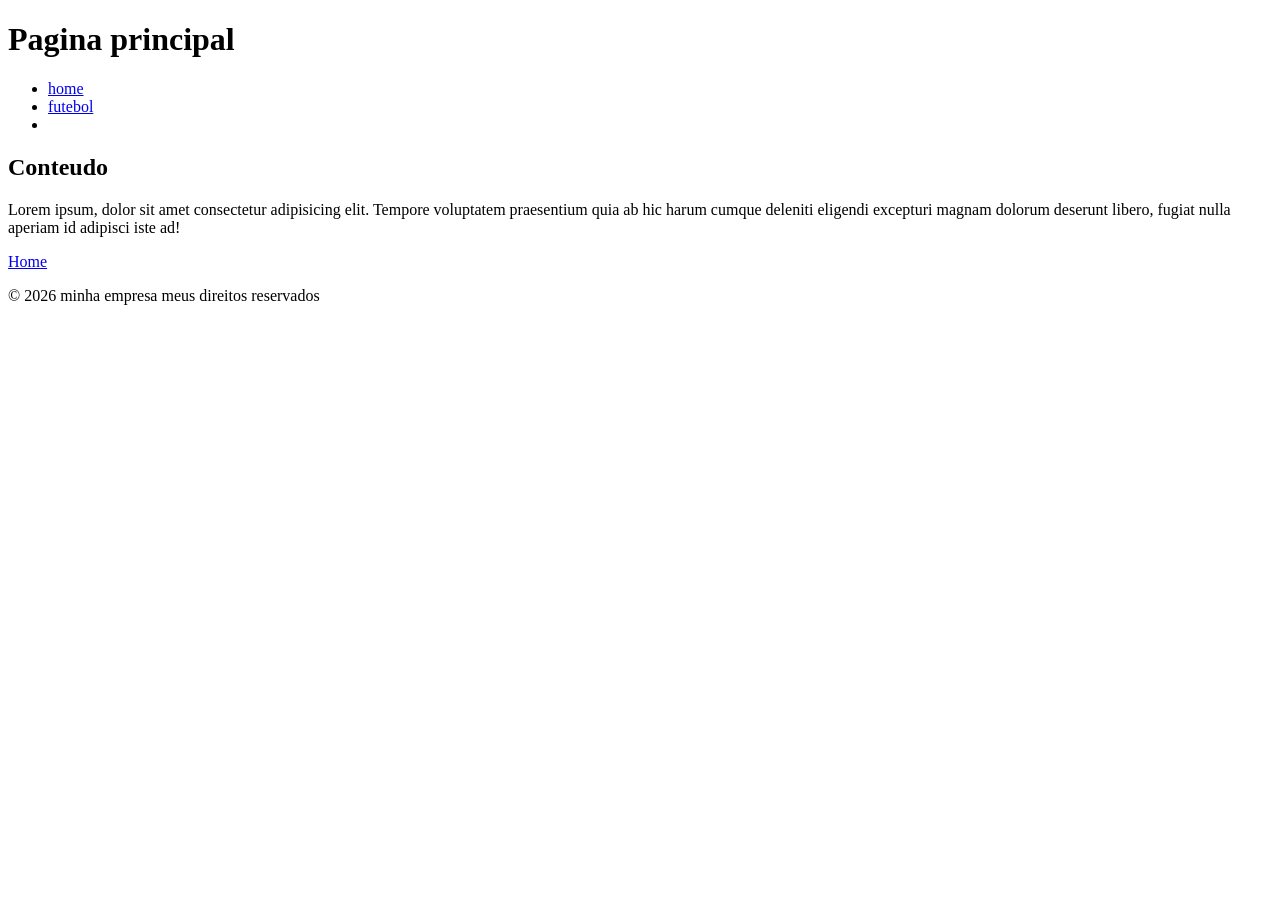
==== paginas/basquete.html @ e199c399 "refatoração do projeto de esportes em novas paginas" ====
<!DOCTYPE html>
<html lang="pt-br">

<head>
    <meta charset="UTF-8">
    <meta name="viewport" content="width=device-width, initial-scale=1.0">
    <title>pagina página interna</title>
</head>

<body>

    <header>

        <h1>Pagina principal</h1>

        <!--BARRA DE NAVEGAÇÃO-->
        <nav>
            <ul>
                <li><a href="./index.html">home</a></li>
                <li><a href="./futebol.html">futebol</a></li>
                <li><a href="#"></a></li>
            </ul>
        </nav>

    </header>
    <main>
        <section>
            <h2>Conteudo</h2>
            <p>Lorem ipsum, dolor sit amet consectetur adipisicing elit. Tempore voluptatem praesentium quia ab hic harum cumque deleniti eligendi excepturi magnam dolorum deserunt libero, fugiat nulla aperiam id adipisci iste ad!</p>
            <!-- os 2 ".." funcionam para voltar uma pasta igual o
             cd .. , já o "./" funciona para ir para uma pasta dentro da atual-->
            <a href="../index.html">Home</a>
        </section>
    </main>
    <footer>
        <p>&copy; 2026 minha empresa meus direitos reservados</p>
    </footer>

</body>

</html>
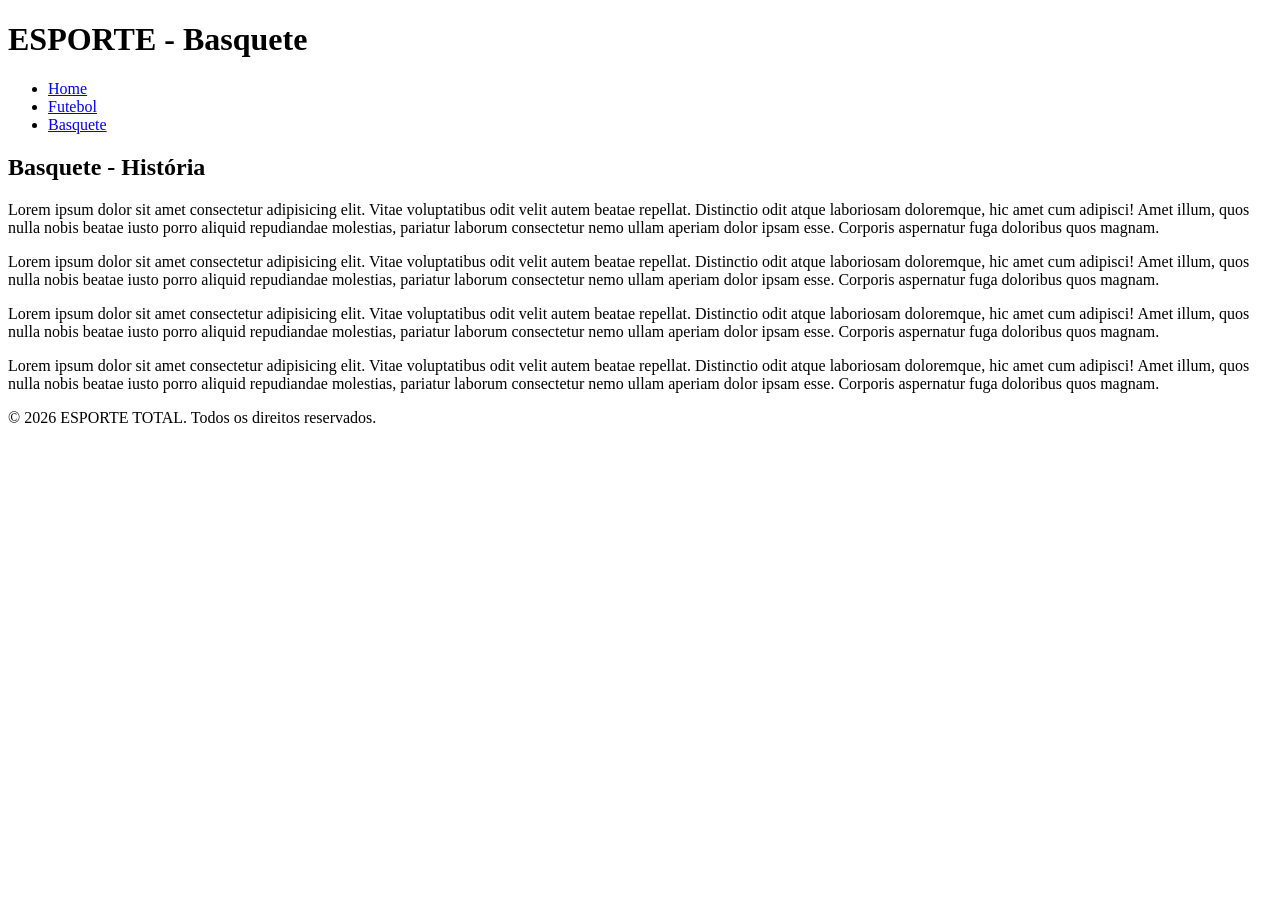
==== commit ff7bd03f: "pagina reestruturada" ====
--- a/paginas/basquete.html
+++ b/paginas/basquete.html
@@ -1,41 +1,63 @@
-<!DOCTYPE html>
+<!doctype html>
 <html lang="pt-br">
+  <head>
+    <meta charset="UTF-8" />
+    <meta name="viewport" content="width=device-width, initial-scale=1.0" />
+    <title>ESPORTE - Basquete</title>
+  </head>
 
-<head>
-    <meta charset="UTF-8">
-    <meta name="viewport" content="width=device-width, initial-scale=1.0">
-    <title>pagina página interna</title>
-</head>
+  <body>
+    <header>
+      <h1>ESPORTE - Basquete</h1>
+      <nav>
+        <ul>
+          <li><a href="../index.html">Home</a></li>
+          <li><a href="./futebol.html">Futebol</a></li>
+          <li><a href="#">Basquete</a></li>
 
-<body>
+        </ul>
+      </nav>
+    </header>
 
-    <header>
-
-        <h1>Pagina principal</h1>
-
-        <!--BARRA DE NAVEGAÇÃO-->
-        <nav>
-            <ul>
-                <li><a href="./index.html">home</a></li>
-                <li><a href="./futebol.html">futebol</a></li>
-                <li><a href="#"></a></li>
-            </ul>
-        </nav>
-
-    </header>
     <main>
-        <section>
-            <h2>Conteudo</h2>
-            <p>Lorem ipsum, dolor sit amet consectetur adipisicing elit. Tempore voluptatem praesentium quia ab hic harum cumque deleniti eligendi excepturi magnam dolorum deserunt libero, fugiat nulla aperiam id adipisci iste ad!</p>
-            <!-- os 2 ".." funcionam para voltar uma pasta igual o
-             cd .. , já o "./" funciona para ir para uma pasta dentro da atual-->
-            <a href="../index.html">Home</a>
-        </section>
+      <section>
+        <h2>Basquete - História</h2>
+        <p>
+          Lorem ipsum dolor sit amet consectetur adipisicing elit. Vitae
+          voluptatibus odit velit autem beatae repellat. Distinctio odit atque
+          laboriosam doloremque, hic amet cum adipisci! Amet illum, quos nulla
+          nobis beatae iusto porro aliquid repudiandae molestias, pariatur
+          laborum consectetur nemo ullam aperiam dolor ipsam esse. Corporis
+          aspernatur fuga doloribus quos magnam.
+        </p>
+        <p>
+          Lorem ipsum dolor sit amet consectetur adipisicing elit. Vitae
+          voluptatibus odit velit autem beatae repellat. Distinctio odit atque
+          laboriosam doloremque, hic amet cum adipisci! Amet illum, quos nulla
+          nobis beatae iusto porro aliquid repudiandae molestias, pariatur
+          laborum consectetur nemo ullam aperiam dolor ipsam esse. Corporis
+          aspernatur fuga doloribus quos magnam.
+        </p>
+        <p>
+          Lorem ipsum dolor sit amet consectetur adipisicing elit. Vitae
+          voluptatibus odit velit autem beatae repellat. Distinctio odit atque
+          laboriosam doloremque, hic amet cum adipisci! Amet illum, quos nulla
+          nobis beatae iusto porro aliquid repudiandae molestias, pariatur
+          laborum consectetur nemo ullam aperiam dolor ipsam esse. Corporis
+          aspernatur fuga doloribus quos magnam.
+        </p>
+        <p>
+          Lorem ipsum dolor sit amet consectetur adipisicing elit. Vitae
+          voluptatibus odit velit autem beatae repellat. Distinctio odit atque
+          laboriosam doloremque, hic amet cum adipisci! Amet illum, quos nulla
+          nobis beatae iusto porro aliquid repudiandae molestias, pariatur
+          laborum consectetur nemo ullam aperiam dolor ipsam esse. Corporis
+          aspernatur fuga doloribus quos magnam.
+        </p>
+      </section>
     </main>
     <footer>
-        <p>&copy; 2026 minha empresa meus direitos reservados</p>
+      <p>&copy; 2026 ESPORTE TOTAL. Todos os direitos reservados.</p>
     </footer>
-
-</body>
-
-</html>+  </body>
+</html>
